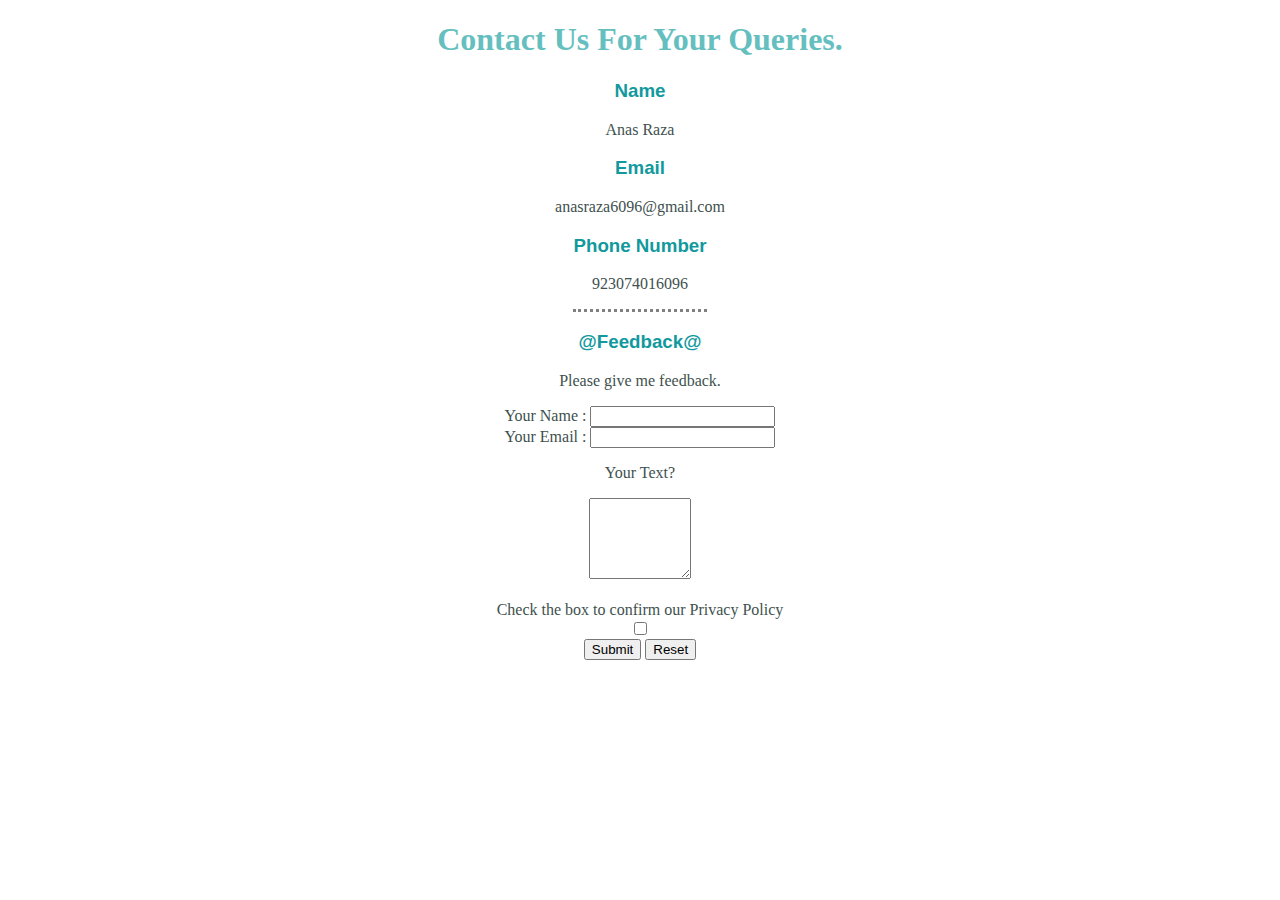
==== contactme.html @ 284a43c5 "Add files via upload" ====
<!DOCTYPE html>
<html lang="en">
<head>
    <meta charset="UTF-8">
 
    <title>contact Me</title>
    <link rel="stylesheet" href="styles.css">
</head>

<body>
<h1>Contact Us For Your Queries.</h1>
<h3>Name</h2>
<p>Anas Raza</p>
<h3>Email</h3>
<p>anasraza6096@gmail.com</p>
<h3>Phone Number</h3>
<p>923074016096</p>
<hr>
<h3>@Feedback@</h3>
<p>Please give me feedback.</p>


<form action="mailto:anasraza6096@gmail.com" method="POST" enctype="text/plain">
<label>Your Name :</label>
<input type="name" name="myName" required><br>
<label>Your Email :</label>
<input type="email" name="myEmail" required><br>
<p>Your Text?</p>
<textarea name="YourText" rows="5" cols="10"></textarea><br><br>
<label> Check the box to confirm our Privacy Policy</label><br>
<input type="checkbox" required><br>
<input type="submit" value="Submit" name="submitbutton">
<input type="reset" value="Reset" name="resettbutton">

</form>
</body>
</html>
---- styles.css ----
body{
    color: #40514E;
    margin: 0;
    text-align: center;
    font-family: 'Merriweather', serif;

}
.anas{
    padding-top: 100px;
 
    font-family: 'Sacramento' ,cursive;
  font-size: 5rem;
 
 
} 

.web-developer{
    font-size: 1.5rem;
    font-weight: normal;
  
}
.web-span{
    text-decoration: underline;
}
hr{
    width: 10%;
    border: dotted;
    border-top: none;
    
}
h1{
    color: #66BFBF;
}   
h2{
    color: #66BFBF;
    font-family: 'Montserrat', sans-serif;

    font-weight: normal;
}
h3{
    font-family: 'Montserrat', sans-serif;

    color: #11999E;
}

.top-cloud{
    position: absolute;
    right: 300px;
}
.bottom-cloud{
    position: absolute;
    left: 100px;
    padding-top: 50px;
}
.top-part{
    background-color: #E4F9F5;
    padding-top: 100px;
}
.intro-pic{
    
    margin: 10px auto;
    width: 200px;
    height: 200px;   
}
.intro-paragraph{
    width: 30%;
    margin: 5px auto;
   text-align: left;
   line-height: 2; 
}
.hello{
    margin: 0 auto;
line-height: 2; 
    width: 30%;
}

.web-image{
    width: 150px;
    height: 150px;
   
   
}
.web-heading{
    text-align: left;
    width: 30%;
    margin: 0 auto;
}
.web-paragraph{
    width: 30%;
    margin: 20px auto;

    text-align: left;

}
.graphic-image{
    width: 150x;
    height: 150px;
}
.graphic-paragraph{
    width: 30%;
    margin: 0 auto;
    text-align: left;
}
.graphic{
    text-align: left;
    width: 30%;
    margin: 0 auto;
}
.computer-image{
    width: 150px;
    height: 150px;
}
.computer{
    text-align: left;
    margin: 0 auto;
    width: 30%;
}
.computer-paragraph{
    width: 30%;
    margin: 0 auto;
    text-align: left;
}
.experience-image{
    width: 150px;
    height: 150px;
}
table{
     border-radius: 10px;
      border: 1px solid #66BFBF
    }
    .getin{
        margin-top: 50px;
    }
    .getintouch{
        margin-top: 30px;
    }
.bottom-part{
    background-color: #66BFdF;
    margin-top: 80px;
}
.footer-link{
    
    margin-right: 20px;
    margin-left: 10px;
}
.footer-link:hover {
    color:#ffffff;
   
}
.btn {
    margin-top: 30px;
    background: #66BFBF;
    background-image: -webkit-linear-gradient(top, #66BFBF, #2980b9);
    background-image: -moz-linear-gradient(top, #66BFBF, #2980b9);
    background-image: -ms-linear-gradient(top, #66BFBF, #2980b9);
    background-image: -o-linear-gradient(top, #66BFBF, #2980b9);
    background-image: linear-gradient(to bottom, #66BFBF, #2980b9);
    -webkit-border-radius: 12;
    -moz-border-radius: 12;
    border-radius: 12px;
    font-family: Georgia;
    color: #ffffff;
    font-size: 23px;
    padding: 10px 20px 10px 20px;
    text-decoration: none;
  }
  
  .btn:hover {
    background: #3cb0fd;
    background-image: -webkit-linear-gradient(top, #3cb0fd, #3498db);
    background-image: -moz-linear-gradient(top, #3cb0fd, #3498db);
    background-image: -ms-linear-gradient(top, #3cb0fd, #3498db);
    background-image: -o-linear-gradient(top, #3cb0fd, #3498db);
    background-image: linear-gradient(to bottom, #3cb0fd, #3498db);
    text-decoration: none;
  }
  .copyright{
      font-size: 10px;
  }
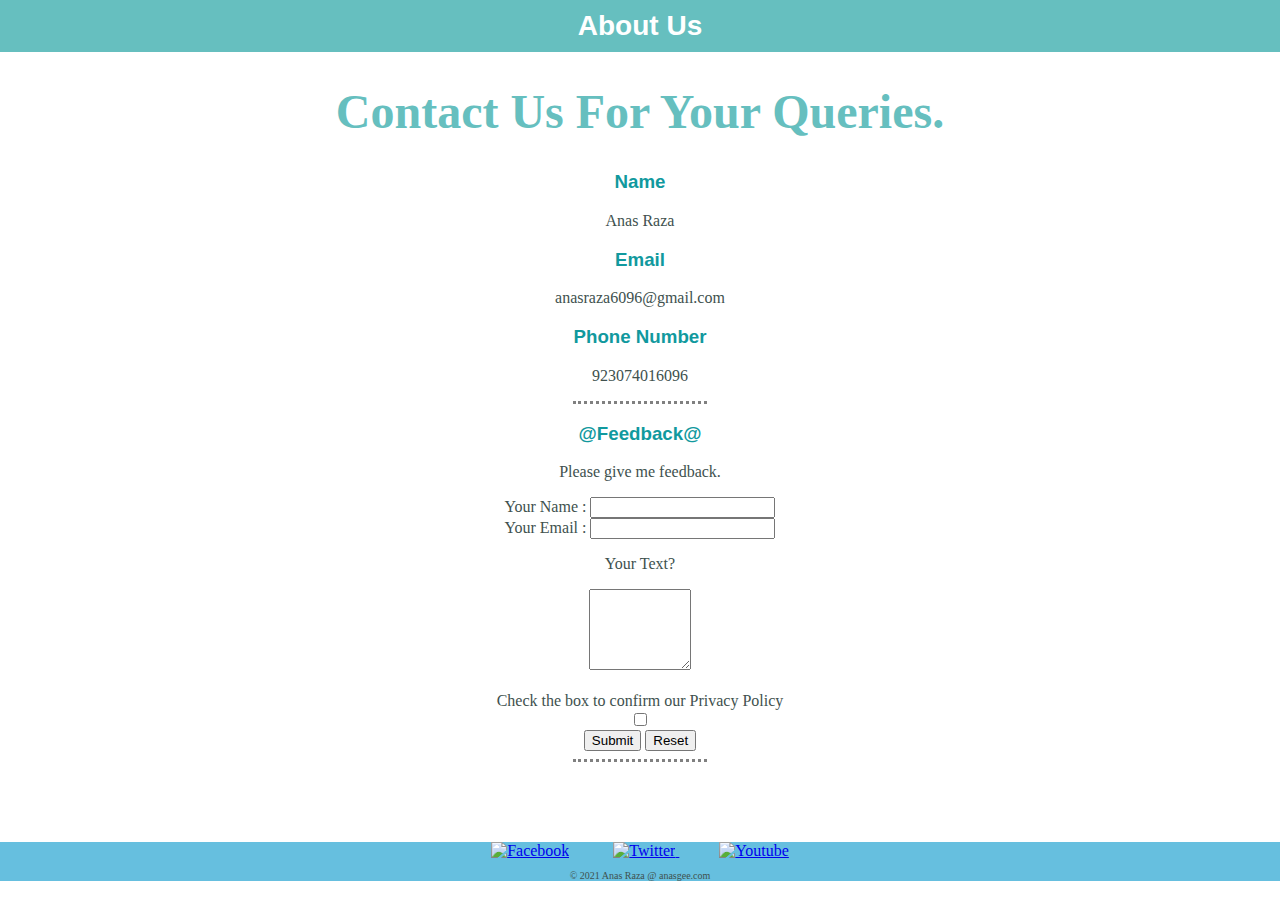
==== commit 2eebcc33: "Update contactme.html" ====
--- a/contactme.html
+++ b/contactme.html
@@ -6,7 +6,10 @@
     <title>contact Me</title>
     <link rel="stylesheet" href="styles.css">
 </head>
+<div class=top-about>
+    <h1 class="about-us">About Us</h1>
 
+</div>
 <body>
 <h1>Contact Us For Your Queries.</h1>
 <h3>Name</h2>
@@ -32,6 +35,16 @@
 <input type="submit" value="Submit" name="submitbutton">
 <input type="reset" value="Reset" name="resettbutton">
 
+<hr>
+
+<div class="bottom-part">
+    
+
+    <a class="footer-link" href="https://www.facebook.com/anasraza685"><img src="https://image.flaticon.com/icons/png/512/145/145802.png" width="30px" alt="Facebook"></a>
+    <a class="footer-link" href="https://twitter.com/anasraza6096"><img src="https://image.flaticon.com/icons/png/512/733/733579.png" width="30px" alt="Twitter"> </a>
+    <a class="footer-link" href="https://www.youtube.com/watch?v=kmDQFs_rXWU"><img src="https://image.flaticon.com/icons/png/512/1384/1384060.png" width ="30px" alt="Youtube"></a>
+     
+                        <p class="copyright">© 2021 Anas Raza @ anasgee.com</p>
 </form>
 </body>
-</html>+</html>
--- a/styles.css
+++ b/styles.css
@@ -12,8 +12,33 @@
   font-size: 5rem;
  
  
+}
+.about-us{
+    
+        background: #66bfbf;
+        background-image: -webkit-linear-gradient(top, #66bfbf);
+        background-image: -moz-linear-gradient(top,#66bfbf);
+        background-image: -ms-linear-gradient(top, #66bfbf);
+        background-image: -o-linear-gradient(top, #66bfbf);
+        background-image: linear-gradient(to bottom,#66bfbf);
+        -webkit-border-radius: 13;
+        -moz-border-radius: 13;
+        border-radius: 13px;
+        font-family: Arial;
+        color: #ffffff;
+        font-size: 28px;
+        padding: 10px 20px 10px 20px;
+        text-decoration: none;
+        width: 10%;
+        margin: auto;}
+.top-about{
+    background-color: #66BFBF;
+
 } 
-
+.skill{
+    padding-top:70px;
+    padding-bottom: 30px;
+}
 .web-developer{
     font-size: 1.5rem;
     font-weight: normal;
@@ -30,6 +55,7 @@
 }
 h1{
     color: #66BFBF;
+    font-size: 3rem;
 }   
 h2{
     color: #66BFBF;
@@ -58,13 +84,13 @@
 }
 .intro-pic{
     
-    margin: 10px auto;
+    margin: 50px auto 0;
     width: 200px;
     height: 200px;   
 }
 .intro-paragraph{
-    width: 30%;
-    margin: 5px auto;
+    width: 50%;
+    margin: 50px auto;
    text-align: left;
    line-height: 2; 
 }
@@ -75,64 +101,94 @@
 }
 
 .web-image{
-    width: 150px;
-    height: 150px;
-   
-   
+    width: 10%;
+   margin-top: 80px;
+   float: left;
+   margin-left: 400px;
+   margin-right: auto;
 }
 .web-heading{
     text-align: left;
     width: 30%;
-    margin: 0 auto;
+    margin:100px 0 0 550px ;
+    
 }
 .web-paragraph{
     width: 30%;
-    margin: 20px auto;
-
-    text-align: left;
-
-}
-.graphic-image{
-    width: 150x;
-    height: 150px;
+    margin-bottom:80px  ;
+    margin-left: 550px;
+    margin-right: auto;
+    text-align: left;
+    line-height: 2;
+
+}
+.graphic-image
+{
+    width: 10%;
+    float: right;
+    margin-right: 350px;
+
 }
 .graphic-paragraph{
     width: 30%;
-    margin: 0 auto;
-    text-align: left;
+    margin: 0 380px;
+    text-align: left;
+    line-height: 2;
+    
+}
+.anasgee{
+    text-decoration:none;
 }
 .graphic{
     text-align: left;
     width: 30%;
-    margin: 0 auto;
+    margin-top: 100px;
+    margin-left: 380px;
+
 }
 .computer-image{
-    width: 150px;
-    height: 150px;
+    width: 10%;
+    margin-top: 80px;
+    float: left;
+    margin-left: 410px;
+    margin-right: auto;
 }
 .computer{
     text-align: left;
-    margin: 0 auto;
-    width: 30%;
+    margin-top: 50px;
+    width: 30%;
+    margin-left:560px;
 }
 .computer-paragraph{
     width: 30%;
-    margin: 0 auto;
-    text-align: left;
+    margin-bottom:80px  ;
+    margin-left: 560px;
+    margin-right: auto;
+    text-align: left;
+    line-height: 2;
 }
 .experience-image{
-    width: 150px;
-    height: 150px;
-}
+    width: 10%;
+    margin: 180px 380px 0 auto ;
+    float: right;
+
+}
+.experience-heading
+    {
+        font-size: 2rem;
+     margin: 180px 0 0 370px;
+    }
 table{
      border-radius: 10px;
-      border: 1px solid #66BFBF
+      border: 1px solid #66BFBF;
+      margin: 40px 0px 100px 430px;
+
     }
     .getin{
         margin-top: 50px;
     }
     .getintouch{
-        margin-top: 30px;
+        margin: 30px auto 50px;
     }
 .bottom-part{
     background-color: #66BFdF;
@@ -140,8 +196,7 @@
 }
 .footer-link{
     
-    margin-right: 20px;
-    margin-left: 10px;
+    margin: 50px 20px;
 }
 .footer-link:hover {
     color:#ffffff;
@@ -176,4 +231,4 @@
   }
   .copyright{
       font-size: 10px;
-  }+  }
